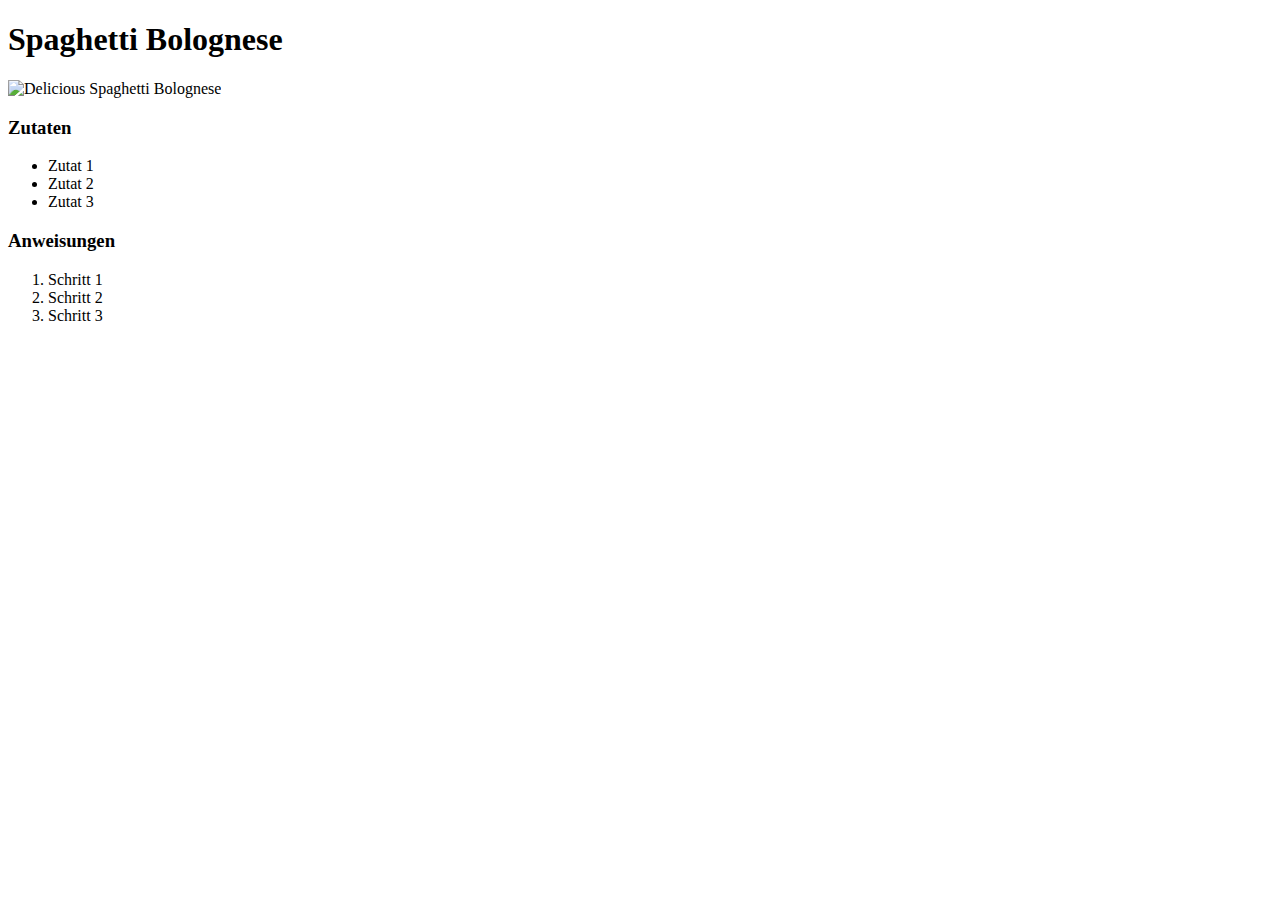
==== recipes/bolo.html @ 202eeb4a "Add index.html and 3 recipes to the website" ====
<!DOCTYPE html>
<html lang="en">
<head>
    <meta charset="UTF-8">
    <meta name="viewport" content="width=device-width, initial-scale=1.0">
    <title>Spaghetti Bolognese</title>
</head>
<body>
    <h1>Spaghetti Bolognese</h1>
    <img src="https://img.hellofresh.com/hellofresh_s3/image/klassische-pasta-bolognese-mit-rinderhack-thermomix-68adf8fa.jpg" alt="Delicious Spaghetti Bolognese" height="500" width="650">
    <h3>Zutaten</h3>
    <ul>
        <li>Zutat 1</li>
        <li>Zutat 2</li>
        <li>Zutat 3</li>
    </ul>
    <h3>Anweisungen</h3>
    <ol>
        <li>Schritt 1</li>
        <li>Schritt 2</li>
        <li>Schritt 3</li>
    </ol>
</body>
</html>
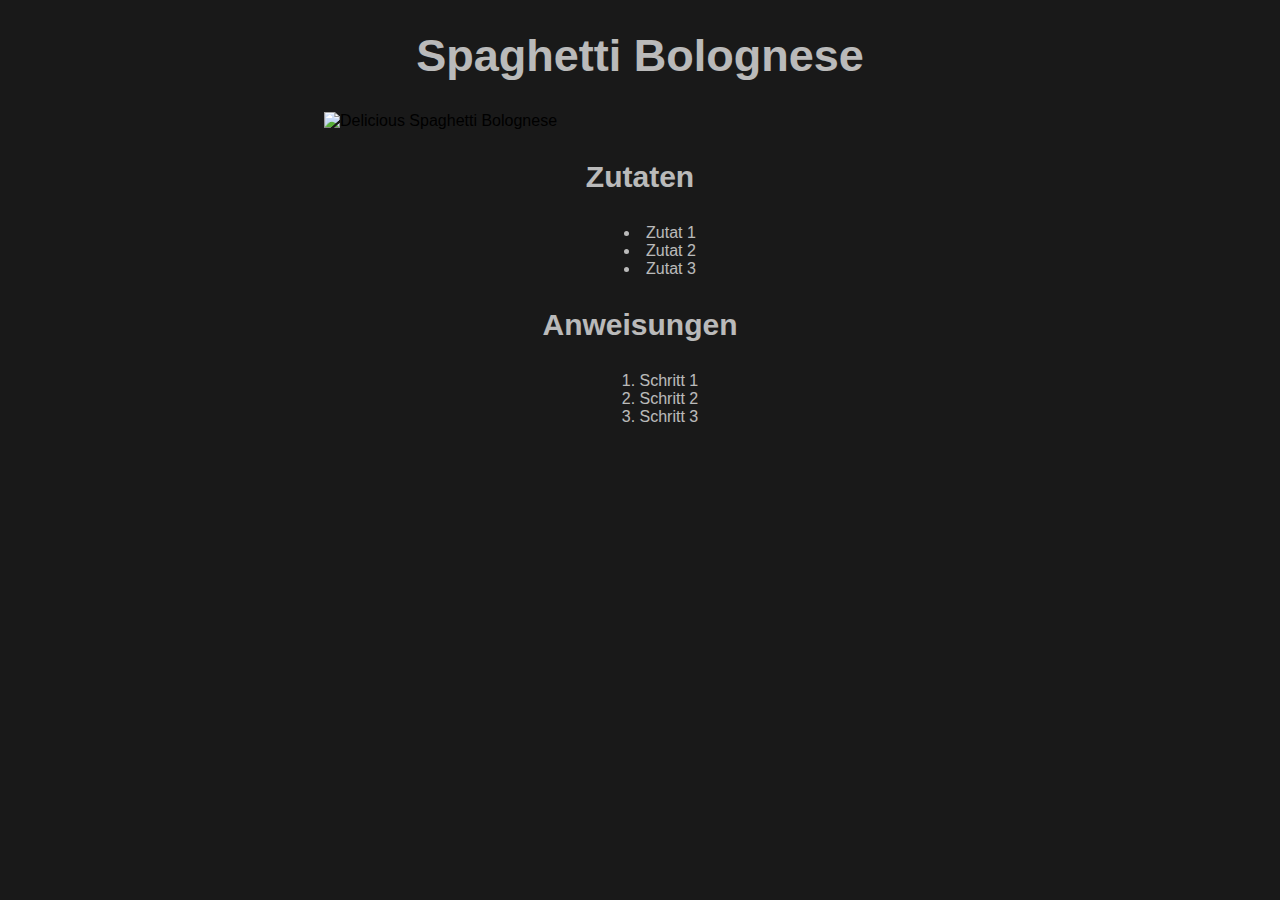
==== commit 54313372: "Implement CSS file with styling of webpages" ====
--- a/recipes/bolo.html
+++ b/recipes/bolo.html
@@ -3,11 +3,12 @@
 <head>
     <meta charset="UTF-8">
     <meta name="viewport" content="width=device-width, initial-scale=1.0">
+    <link rel="stylesheet" href="../styles.css">
     <title>Spaghetti Bolognese</title>
 </head>
 <body>
-    <h1>Spaghetti Bolognese</h1>
-    <img src="https://img.hellofresh.com/hellofresh_s3/image/klassische-pasta-bolognese-mit-rinderhack-thermomix-68adf8fa.jpg" alt="Delicious Spaghetti Bolognese" height="500" width="650">
+    <h1 class="title">Spaghetti Bolognese</h1>
+    <img src="https://img.hellofresh.com/hellofresh_s3/image/klassische-pasta-bolognese-mit-rinderhack-thermomix-68adf8fa.jpg" alt="Delicious Spaghetti Bolognese" height="auto" width="650">
     <h3>Zutaten</h3>
     <ul>
         <li>Zutat 1</li>
--- a/styles.css
+++ b/styles.css
@@ -0,0 +1,39 @@
+* {
+    font-family: Arial, Helvetica, sans-serif;
+}
+
+body {
+    background-color: rgba(0, 0, 0, 0.9);;
+}
+
+ul li,
+ol li {
+    list-style-position: inside;
+    text-align: center;
+    align-items: center;
+    color: white; opacity: 0.7;
+}
+
+ul li a {
+    font-size: 30px;
+    color: lightskyblue; opacity: 0.9;
+}
+
+img {
+    display: block;
+    margin-left: auto;
+    margin-right: auto;
+    width: 50%;
+}
+
+h3 {
+    text-align: center;
+    font-size: 30px;
+    color: white; opacity: 0.7;
+}
+
+.title {
+    text-align: center;
+    font-size: 45px;
+    color: white; opacity: 0.7;
+}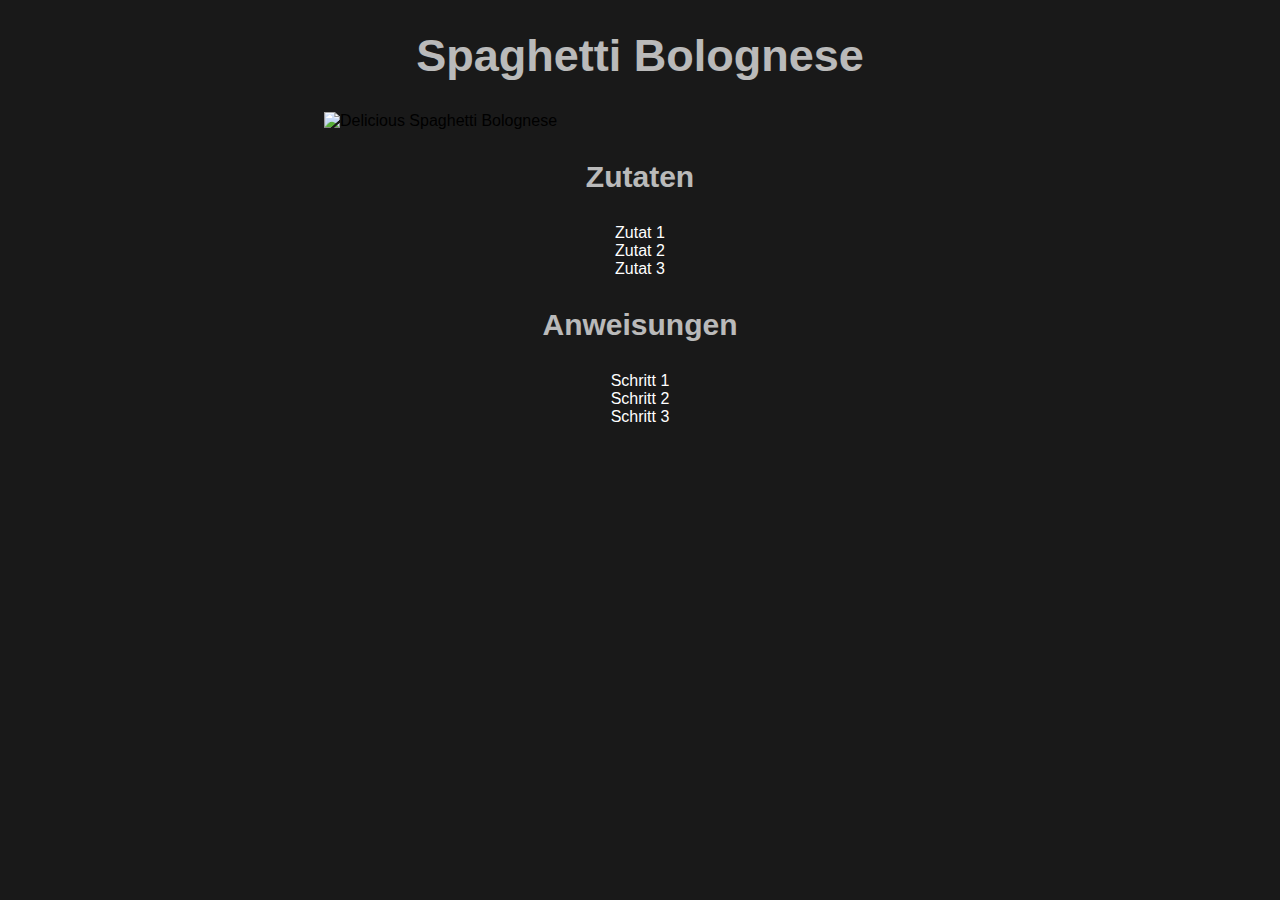
==== commit d0b6a42f: "Add flex to ordered and unordered list" ====
--- a/recipes/bolo.html
+++ b/recipes/bolo.html
@@ -10,13 +10,13 @@
     <h1 class="title">Spaghetti Bolognese</h1>
     <img src="https://img.hellofresh.com/hellofresh_s3/image/klassische-pasta-bolognese-mit-rinderhack-thermomix-68adf8fa.jpg" alt="Delicious Spaghetti Bolognese" height="auto" width="650">
     <h3>Zutaten</h3>
-    <ul>
+    <ul class="flex-vert">
         <li>Zutat 1</li>
         <li>Zutat 2</li>
         <li>Zutat 3</li>
     </ul>
     <h3>Anweisungen</h3>
-    <ol>
+    <ol class="flex-vert">
         <li>Schritt 1</li>
         <li>Schritt 2</li>
         <li>Schritt 3</li>
--- a/styles.css
+++ b/styles.css
@@ -1,3 +1,39 @@
+/* Utility Classes */
+
+.animate {
+    animation-duration: 1s;
+    animation-fill-mode: both;
+}
+
+.animate.animate--delay-02s {
+    animation-delay: 0.2s;
+}
+
+.animate.animate--delay-04s {
+    animation-delay: 0.4s;
+}
+
+/* Animations */
+
+@keyframes slideInLeft {
+    0% {
+        transform: translateX(-100%);
+    }
+
+    90% {
+        transform: translateX(5%);
+    }
+
+    100% {
+        transform: translateX(0%);
+    }
+}
+
+.slideInLeft {
+    animation-name: slideInLeft;
+    animation-timing-function: ease-out;
+}
+
 * {
     font-family: Arial, Helvetica, sans-serif;
 }
@@ -6,17 +42,48 @@
     background-color: rgba(0, 0, 0, 0.9);;
 }
 
+.flex-vert {
+    display: flex;
+    flex: 1;
+    flex-direction: column;
+    text-align: center;
+}
+
+ul,
+ol {
+    padding-inline-start: 0px;
+}
+
 ul li,
 ol li {
-    list-style-position: inside;
+    list-style-type: none;
     text-align: center;
     align-items: center;
-    color: white; opacity: 0.7;
+    color: white;
 }
 
 ul li a {
     font-size: 30px;
-    color: lightskyblue; opacity: 0.9;
+    color: rgb(255, 255, 255);
+    font-weight: bold;
+    padding: 20px;
+    margin: 10px;
+    background-color: rgb(132, 210, 247);;
+    text-decoration: none;
+    border-radius: 25px;
+    box-shadow: 0 9px #999;
+    display: inline-block;
+}
+
+ul li a:hover {
+    background-color: rgba(132, 211, 247, 0.699);
+    transition-duration: 0.2s;
+}
+
+ul li a:active {
+    background-color:  rgba(132, 211, 247, 0.699);
+    box-shadow: 0 5px #666;
+    transform: translateY(4px);
 }
 
 img {
